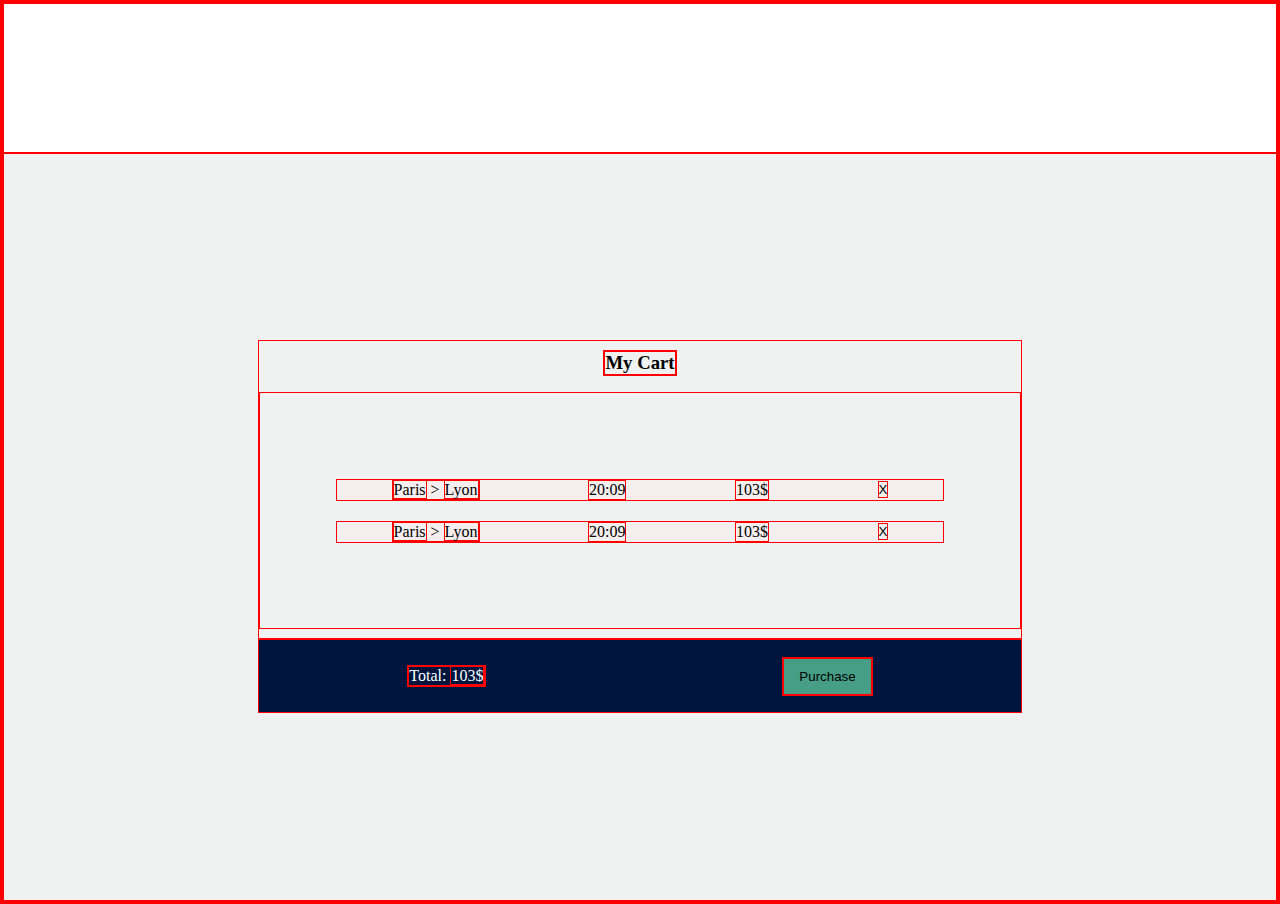
==== bookings.html @ e7190110 "Ajout de bookings.html et bookings-style.css" ====
<!DOCTYPE html>
<html lang="en">
<head>
    <meta charset="UTF-8">
    <meta name="viewport" content="width=device-width, initial-scale=1.0">
    <link rel="stylesheet" href="bookings-style.css">
    <title>Bookings</title>
</head>
<body>
    <div id="container">
        <div id="header"></div>
        <div id="contain">
            <div id="contain-up">
                <div class="mycart">
                    <h3>My Cart</h3>
                </div>
                <div class="carts">
                    <div class="cart-row">
                        <p> <span id="departure">Paris</span> > <span id="arrival">Lyon</span></p> 
                        <p id="time">20:09</p>
                        <p id="price">103$</p>
                        <button id="delete" type="button">X</button>
                    </div>

                    <div class="cart-row">
                        <p> <span id="departure">Paris</span> > <span id="arrival">Lyon</span></p> 
                        <p id="time">20:09</p>
                        <p id="price">103$</p>
                        <button id="delete" type="button">X</button>
                    </div>
                </div>    
            </div>
            <div id="contain-down">
                <div class="total">
                    <p class="total">Total: <span class="total" id="total">103$</span></p>
                </div>
                <div class="purchase">
                    <button id="purchase" type="button">Purchase</button>
                </div>
            </div>
        </div>
    </div>
</body>
</html>
---- bookings-style.css ----
* {
  border: 1px solid red;
  box-sizing: border-box;
  margin: 0;
  padding: 0;
}

#container {
  display: grid;
  grid-template-rows: repeat(12, 1fr);
  grid-template-columns: repeat(12, 1fr);
  height: 100vh;
}

#header {
  grid-row-start: 1;
  grid-row-end: 3;
  grid-column-start: 1;
  grid-column-end: 13;
}

#contain {
  grid-row-start: 3;
  grid-row-end: 13;
  grid-column-start: 1;
  grid-column-end: 13;
  background-color: rgba(239,242,241,255);
  display: flex;
  flex-direction: column;
  justify-content: center;
  align-items: center;
}

#contain-up {
  height: 40%;
  width: 60%;
  display: flex;
  flex-direction: column;
  justify-content: space-around;
  align-items: center;
}
.carts {
    display: flex;
    flex-direction: column;
    justify-content: center;
    align-items: center;
    width: 100%;
    height: 80%;
}

.cart-row {
    display: flex;
    flex-direction: row;
    justify-content: space-around;
    align-items: center;
    width: 80%;
    background-color: rgba(245,238,238,255);
    margin: 10px;
}

#contain-down {
  height: 10%;
  width: 60%;
  display: flex;
  flex-direction: row;
  justify-content: space-around;
  align-items: center;
  background-color: rgba(0,21, 62, 255);
}

#purchase { 
  background-color:rgba(69,158,133,255);
  padding: 10px 15px 10px 15px;
}

.total {
  color: white;
}
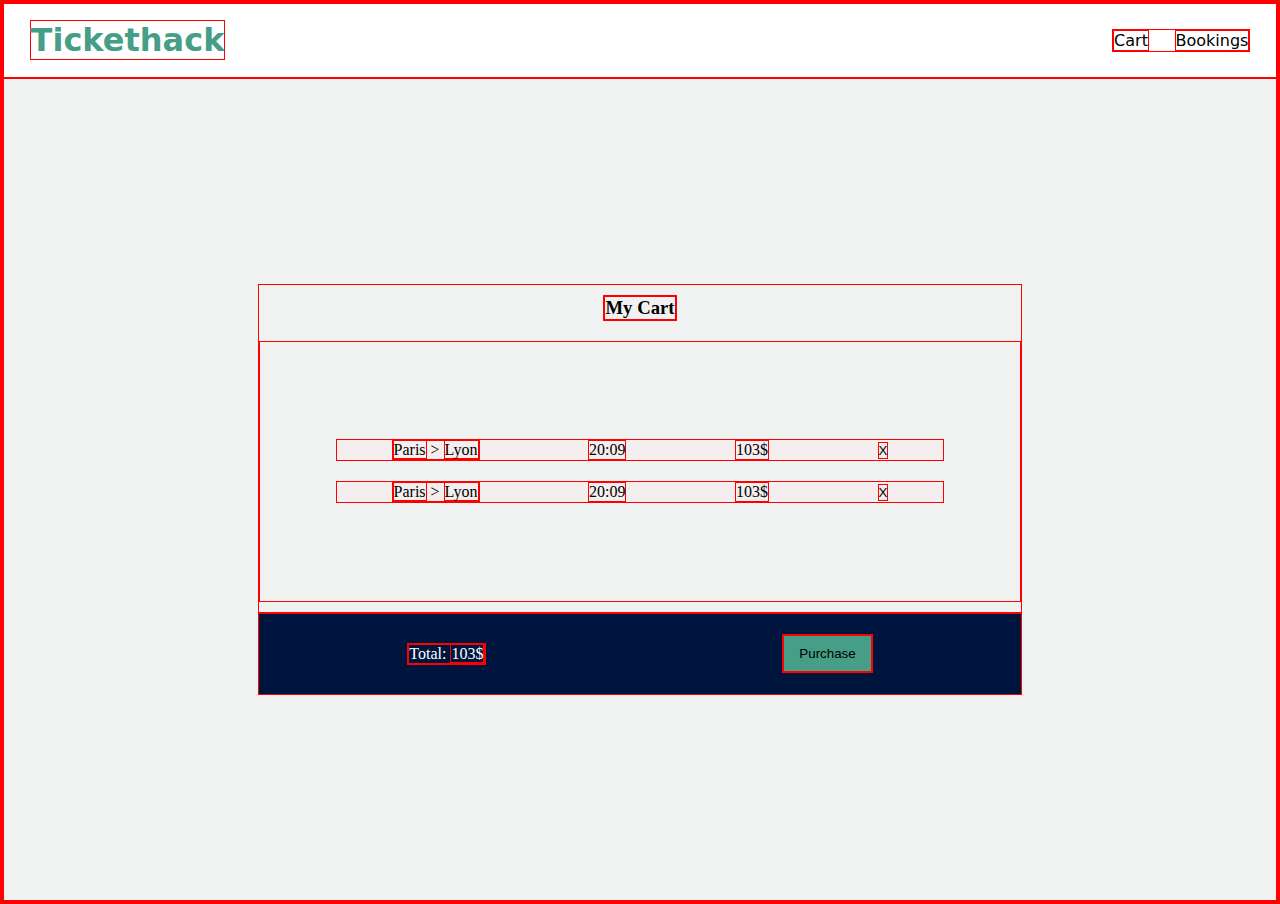
==== commit 1a367c8a: "booking frontend" ====
--- a/bookings.html
+++ b/bookings.html
@@ -8,7 +8,13 @@
 </head>
 <body>
     <div id="container">
-        <div id="header"></div>
+        <div id="header">
+            <h1 class="tickethack" href="index.html">Tickethack</h1>
+            <div id="panier">
+              <h4 class="cart" href="cart.html">Cart</h3>
+              <h4 class="bookings" href="bookings">Bookings</h3>
+            </div>
+        </div>
         <div id="contain">
             <div id="contain-up">
                 <div class="mycart">
--- a/bookings-style.css
+++ b/bookings-style.css
@@ -12,19 +12,57 @@
   height: 100vh;
 }
 
+/* Header Start*/
+
 #header {
+  display: flex;
+  border: 1px solid red;
   grid-row-start: 1;
-  grid-row-end: 3;
+  grid-row-end: 2;
   grid-column-start: 1;
   grid-column-end: 13;
+  flex-direction: row;
+  justify-content: space-between;
 }
 
+.tickethack {
+  margin-left: 2vw;
+  text-align: center;
+  margin-top: auto;
+  margin-bottom: auto;
+  font-family: system-ui, -apple-system, BlinkMacSystemFont, "Segoe UI", Roboto,
+    Oxygen, Ubuntu, Cantarell, "Open Sans", "Helvetica Neue", sans-serif;
+  color: #459e85;
+  font-weight: 700;
+}
+
+#panier {
+  display: flex;
+  flex-direction: row;
+  justify-content: center;
+  text-align: center;
+  margin-right: 2vw;
+  margin-top: auto;
+  margin-bottom: auto;
+  font-family: system-ui, -apple-system, BlinkMacSystemFont, "Segoe UI", Roboto,
+    Oxygen, Ubuntu, Cantarell, "Open Sans", "Helvetica Neue", sans-serif;
+}
+
+h4 {
+  font-weight: 500;
+}
+
+.cart {
+  margin-right: 2vw;
+}
+/* Header end*/
+
 #contain {
-  grid-row-start: 3;
+  grid-row-start: 2;
   grid-row-end: 13;
   grid-column-start: 1;
   grid-column-end: 13;
-  background-color: rgba(239,242,241,255);
+  background-color: rgba(239, 242, 241, 255);
   display: flex;
   flex-direction: column;
   justify-content: center;
@@ -40,22 +78,22 @@
   align-items: center;
 }
 .carts {
-    display: flex;
-    flex-direction: column;
-    justify-content: center;
-    align-items: center;
-    width: 100%;
-    height: 80%;
+  display: flex;
+  flex-direction: column;
+  justify-content: center;
+  align-items: center;
+  width: 100%;
+  height: 80%;
 }
 
 .cart-row {
-    display: flex;
-    flex-direction: row;
-    justify-content: space-around;
-    align-items: center;
-    width: 80%;
-    background-color: rgba(245,238,238,255);
-    margin: 10px;
+  display: flex;
+  flex-direction: row;
+  justify-content: space-around;
+  align-items: center;
+  width: 80%;
+  background-color: rgba(245, 238, 238, 255);
+  margin: 10px;
 }
 
 #contain-down {
@@ -65,11 +103,11 @@
   flex-direction: row;
   justify-content: space-around;
   align-items: center;
-  background-color: rgba(0,21, 62, 255);
+  background-color: rgba(0, 21, 62, 255);
 }
 
-#purchase { 
-  background-color:rgba(69,158,133,255);
+#purchase {
+  background-color: rgba(69, 158, 133, 255);
   padding: 10px 15px 10px 15px;
 }
 
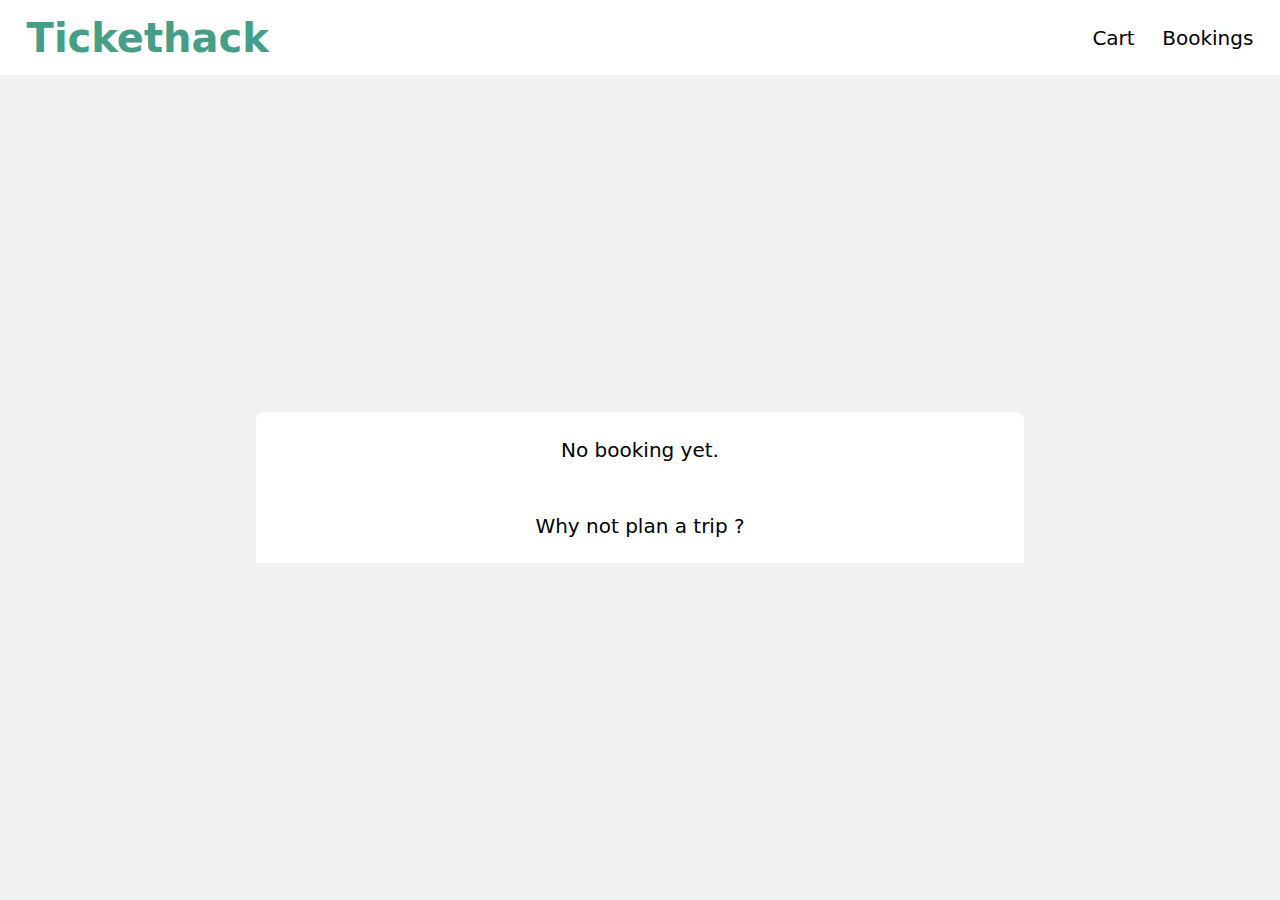
==== commit 437c43a5: "feat: modification css cart et bookings" ====
--- a/bookings.html
+++ b/bookings.html
@@ -9,42 +9,35 @@
 <body>
     <div id="container">
         <div id="header">
-            <h1 class="tickethack" href="index.html">Tickethack</h1>
+            <h1 class="tickethack"><a href="index.html">Tickethack</a></h1>
             <div id="panier">
-              <h4 class="cart" href="cart.html">Cart</h3>
-              <h4 class="bookings" href="bookings">Bookings</h3>
+              <h4 class="cart"><a href="cart.html">Cart</a></h3>
+              <h4 class="bookings"><a href="bookings.html">Bookings</a></h3>
             </div>
-        </div>
+          </div>
         <div id="contain">
             <div id="contain-up">
-                <div class="mycart">
-                    <h3>My Cart</h3>
+                <div id="placeholder">
+                    <p>No booking yet.</p>
+                    <p>Why not plan a trip ?</p>
                 </div>
-                <div class="carts">
-                    <div class="cart-row">
-                        <p> <span id="departure">Paris</span> > <span id="arrival">Lyon</span></p> 
-                        <p id="time">20:09</p>
-                        <p id="price">103$</p>
-                        <button id="delete" type="button">X</button>
-                    </div>
-
-                    <div class="cart-row">
-                        <p> <span id="departure">Paris</span> > <span id="arrival">Lyon</span></p> 
-                        <p id="time">20:09</p>
-                        <p id="price">103$</p>
-                        <button id="delete" type="button">X</button>
-                    </div>
+                <div class="mybookings">
+                    
                 </div>    
             </div>
             <div id="contain-down">
                 <div class="total">
                     <p class="total">Total: <span class="total" id="total">103$</span></p>
                 </div>
-                <div class="purchase">
-                    <button id="purchase" type="button">Purchase</button>
+                <div class="enjoy">
+                    <div class="mybooking">
+                        <h3>My bookings</h3>
+                    </div>
                 </div>
             </div>
         </div>
     </div>
+  <script src = "bookings-script.js"></script>
+
 </body>
 </html>--- a/bookings-style.css
+++ b/bookings-style.css
@@ -1,51 +1,50 @@
 * {
-  border: 1px solid red;
-  box-sizing: border-box;
-  margin: 0;
-  padding: 0;
+    /* border: 1px solid red; */
+    box-sizing: border-box;
+    margin: 0;
+    padding: 0;
 }
 
 #container {
-  display: grid;
-  grid-template-rows: repeat(12, 1fr);
-  grid-template-columns: repeat(12, 1fr);
-  height: 100vh;
+    display: grid;
+    grid-template-rows: repeat(12, 1fr);
+    grid-template-columns: repeat(12, 1fr);
+    height: 100vh;
+    font-family: system-ui, -apple-system, BlinkMacSystemFont, 'Segoe UI', Roboto, Oxygen, Ubuntu, Cantarell, 'Open Sans', 'Helvetica Neue', sans-serif;
+
 }
 
 /* Header Start*/
-
 #header {
-  display: flex;
-  border: 1px solid red;
-  grid-row-start: 1;
-  grid-row-end: 2;
-  grid-column-start: 1;
-  grid-column-end: 13;
-  flex-direction: row;
-  justify-content: space-between;
+    display: flex;
+    grid-row-start: 1;
+    grid-row-end: 2;
+    grid-column-start: 1;
+    grid-column-end: 13;
+    flex-direction: row;
+    justify-content: space-between;
+    font-family: system-ui, -apple-system, BlinkMacSystemFont, 'Segoe UI', Roboto, Oxygen, Ubuntu, Cantarell, 'Open Sans', 'Helvetica Neue', sans-serif;
 }
 
 .tickethack {
-  margin-left: 2vw;
-  text-align: center;
-  margin-top: auto;
-  margin-bottom: auto;
-  font-family: system-ui, -apple-system, BlinkMacSystemFont, "Segoe UI", Roboto,
-    Oxygen, Ubuntu, Cantarell, "Open Sans", "Helvetica Neue", sans-serif;
-  color: #459e85;
-  font-weight: 700;
+    margin-left: 2vw;
+    text-align: center;
+    margin-top: auto;
+    margin-bottom: auto;
+    color: #459e85;
+    font-weight: 700;
+    font-size: 40px;
 }
 
 #panier {
-  display: flex;
-  flex-direction: row;
-  justify-content: center;
-  text-align: center;
-  margin-right: 2vw;
-  margin-top: auto;
-  margin-bottom: auto;
-  font-family: system-ui, -apple-system, BlinkMacSystemFont, "Segoe UI", Roboto,
-    Oxygen, Ubuntu, Cantarell, "Open Sans", "Helvetica Neue", sans-serif;
+    display: flex;
+    flex-direction: row;
+    justify-content: center;
+    text-align: center;
+    margin-right: 2vw;
+    margin-top: auto;
+    margin-bottom: auto;
+    font-size: 20px;
 }
 
 h4 {
@@ -55,62 +54,116 @@
 .cart {
   margin-right: 2vw;
 }
+
+a {
+    outline: none;
+    text-decoration: none;
+    padding: 2px 1px 0;
+}
+
+a:link {
+    color: inherit;
+}
+
+a:visited{
+    color: inherit;
+  }
 /* Header end*/
 
 #contain {
-  grid-row-start: 2;
-  grid-row-end: 13;
-  grid-column-start: 1;
-  grid-column-end: 13;
-  background-color: rgba(239, 242, 241, 255);
-  display: flex;
-  flex-direction: column;
-  justify-content: center;
-  align-items: center;
+    grid-row-start: 2;
+    grid-row-end: 13;
+    grid-column-start: 1;
+    grid-column-end: 13;
+    background-color: rgba(239, 242, 241, 255);
+    display: flex;
+    flex-direction: column;
+    justify-content: center;
+    align-items: center;
 }
 
 #contain-up {
-  height: 40%;
-  width: 60%;
-  display: flex;
-  flex-direction: column;
-  justify-content: space-around;
-  align-items: center;
-}
-.carts {
-  display: flex;
-  flex-direction: column;
-  justify-content: center;
-  align-items: center;
-  width: 100%;
-  height: 80%;
+    height: auto;
+    width: 60%;
+    padding: 2%;
+    display: flex;
+    flex-direction: column;
+    justify-content: center;
+    align-items: center;
+    background-color: white;
+    border-top-left-radius: 8px; /*arrondir les bordure*/
+    border-top-right-radius: 8px;
 }
 
-.cart-row {
-  display: flex;
-  flex-direction: row;
-  justify-content: space-around;
-  align-items: center;
-  width: 80%;
-  background-color: rgba(245, 238, 238, 255);
-  margin: 10px;
+.mybookings {
+    display: none;
+    flex-direction: column;
+    justify-content: center;
+    align-items: center;
+    width: 100%;
+    height: 80%;
+}
+
+#placeholder {
+    font-size: 20px;
+    text-align: center;
+    font-weight: 500;
+    display: flex;
+    flex-direction: column;
+    height: 100px;
+    justify-content: space-between;
+}
+
+.booking-row {
+    display: flex;
+    flex-direction: row;
+    justify-content: space-around;
+    align-items: center;
+    width: 80%;
+    background-color: rgba(245, 238, 238, 255);
+    margin: 8px;
+    height: 45px;
 }
 
 #contain-down {
-  height: 10%;
-  width: 60%;
-  display: flex;
-  flex-direction: row;
-  justify-content: space-around;
-  align-items: center;
-  background-color: rgba(0, 21, 62, 255);
+    height: 10%;
+    width: 60%;
+    display:none;
+    flex-direction: row;
+    justify-content: space-around;
+    align-items: center;
+    background-color: white;
+    border-bottom-right-radius: 8px;
+    border-bottom-left-radius: 8px;
+    /*arrondir les bordurs du bas*/
 }
 
-#purchase {
-  background-color: rgba(69, 158, 133, 255);
-  padding: 10px 15px 10px 15px;
+#enjoy {
+    background-color: rgba(69, 158, 133, 255);
+    padding: 10px 15px 10px 15px;
+    border-bottom-right-radius: 8px;
+    border-bottom-left-radius: 8px;
+    border-top-left-radius: 8px;
+    border-top-right-radius: 8px;
+    border: none;
+    display: flex;
 }
 
 .total {
-  color: white;
+    color: white;
 }
+
+.mybooking {
+    background-color: white;
+}
+
+#enjoy {
+    background-color: #459e85;
+    width: 30px;
+    height: 30px;
+    border-bottom-right-radius: 8px;
+    border-bottom-left-radius: 8px;
+    border-top-left-radius: 8px;
+    border-top-right-radius: 8px;
+    border: none;
+}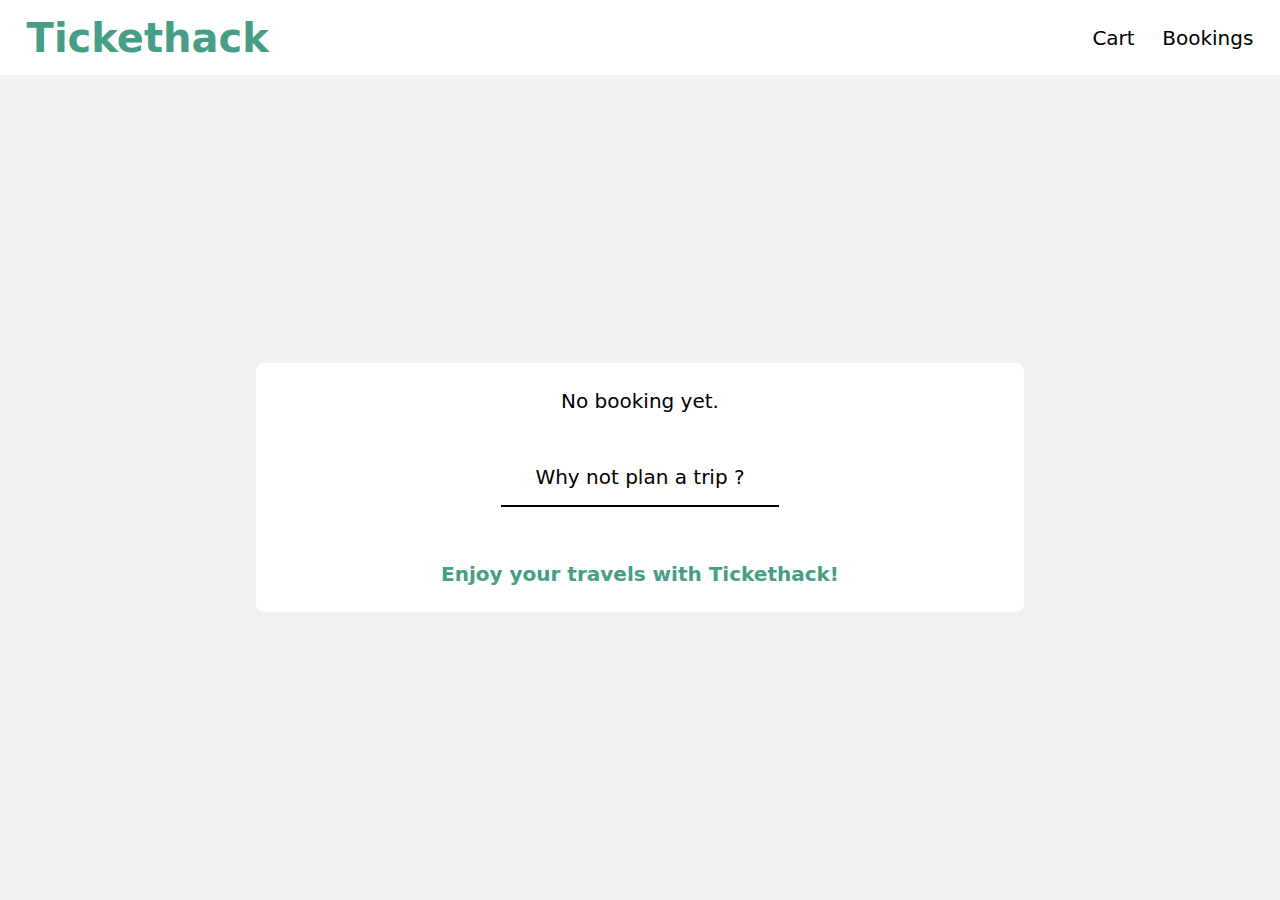
==== commit 8c580c03: "feat: front finalisé, sauf moment heures à venir" ====
--- a/bookings.html
+++ b/bookings.html
@@ -1,20 +1,22 @@
 <!DOCTYPE html>
 <html lang="en">
+
 <head>
     <meta charset="UTF-8">
     <meta name="viewport" content="width=device-width, initial-scale=1.0">
     <link rel="stylesheet" href="bookings-style.css">
     <title>Bookings</title>
 </head>
+
 <body>
     <div id="container">
         <div id="header">
             <h1 class="tickethack"><a href="index.html">Tickethack</a></h1>
             <div id="panier">
-              <h4 class="cart"><a href="cart.html">Cart</a></h3>
-              <h4 class="bookings"><a href="bookings.html">Bookings</a></h3>
+                <h4 class="cart"><a href="cart.html">Cart</a></h3>
+                    <h4 class="bookings"><a href="bookings.html">Bookings</a></h3>
             </div>
-          </div>
+        </div>
         <div id="contain">
             <div id="contain-up">
                 <div id="placeholder">
@@ -22,22 +24,23 @@
                     <p>Why not plan a trip ?</p>
                 </div>
                 <div class="mybookings">
-                    
-                </div>    
+                    <h3>My bookings</h3>
+                </div>
+                <div class="enjoy">
+                    <hr>
+                    <p class="travel">Enjoy your travels with Tickethack!</p>
+                </div>
+
             </div>
             <div id="contain-down">
                 <div class="total">
                     <p class="total">Total: <span class="total" id="total">103$</span></p>
                 </div>
-                <div class="enjoy">
-                    <div class="mybooking">
-                        <h3>My bookings</h3>
-                    </div>
-                </div>
             </div>
         </div>
     </div>
-  <script src = "bookings-script.js"></script>
+    <script src="bookings-script.js"></script>
 
 </body>
+
 </html>--- a/bookings-style.css
+++ b/bookings-style.css
@@ -91,8 +91,7 @@
     justify-content: center;
     align-items: center;
     background-color: white;
-    border-top-left-radius: 8px; /*arrondir les bordure*/
-    border-top-right-radius: 8px;
+    border-radius: 8px;
 }
 
 .mybookings {
@@ -138,32 +137,53 @@
     /*arrondir les bordurs du bas*/
 }
 
-#enjoy {
-    background-color: rgba(69, 158, 133, 255);
-    padding: 10px 15px 10px 15px;
-    border-bottom-right-radius: 8px;
-    border-bottom-left-radius: 8px;
-    border-top-left-radius: 8px;
-    border-top-right-radius: 8px;
-    border: none;
-    display: flex;
-}
 
 .total {
     color: white;
 }
 
-.mybooking {
-    background-color: white;
+
+.mybookings {
+    margin-bottom: 5%;
 }
 
-#enjoy {
-    background-color: #459e85;
-    width: 30px;
-    height: 30px;
-    border-bottom-right-radius: 8px;
-    border-bottom-left-radius: 8px;
-    border-top-left-radius: 8px;
-    border-top-right-radius: 8px;
-    border: none;
-}+.cart-row {
+    display: flex;
+    flex-direction: row;
+    justify-content: space-between;
+    align-items: center;
+    width: 80%;
+    background-color: rgba(245, 238, 238, 255);
+    margin-top: 40px;
+    height: 80px;
+    padding: 2%;
+    font-size: 20px;
+    font-weight: 600;
+    border-radius: 5px;
+  }
+
+.enjoy {
+    display: flex;
+    flex-direction: column;
+    justify-content: center;
+    align-items: center;
+}
+
+hr {
+    width: 70%;
+    display: block;
+    border: 0;
+    border-top: 2px solid black;
+    margin: 1em 0;
+    padding: 0;
+}
+
+.travel {
+    color:#459e85;
+    margin-top: 10%;
+    text-align: center;
+    width: 100%;
+    font-size: 20px;
+    font-weight: 600;
+  }
+  